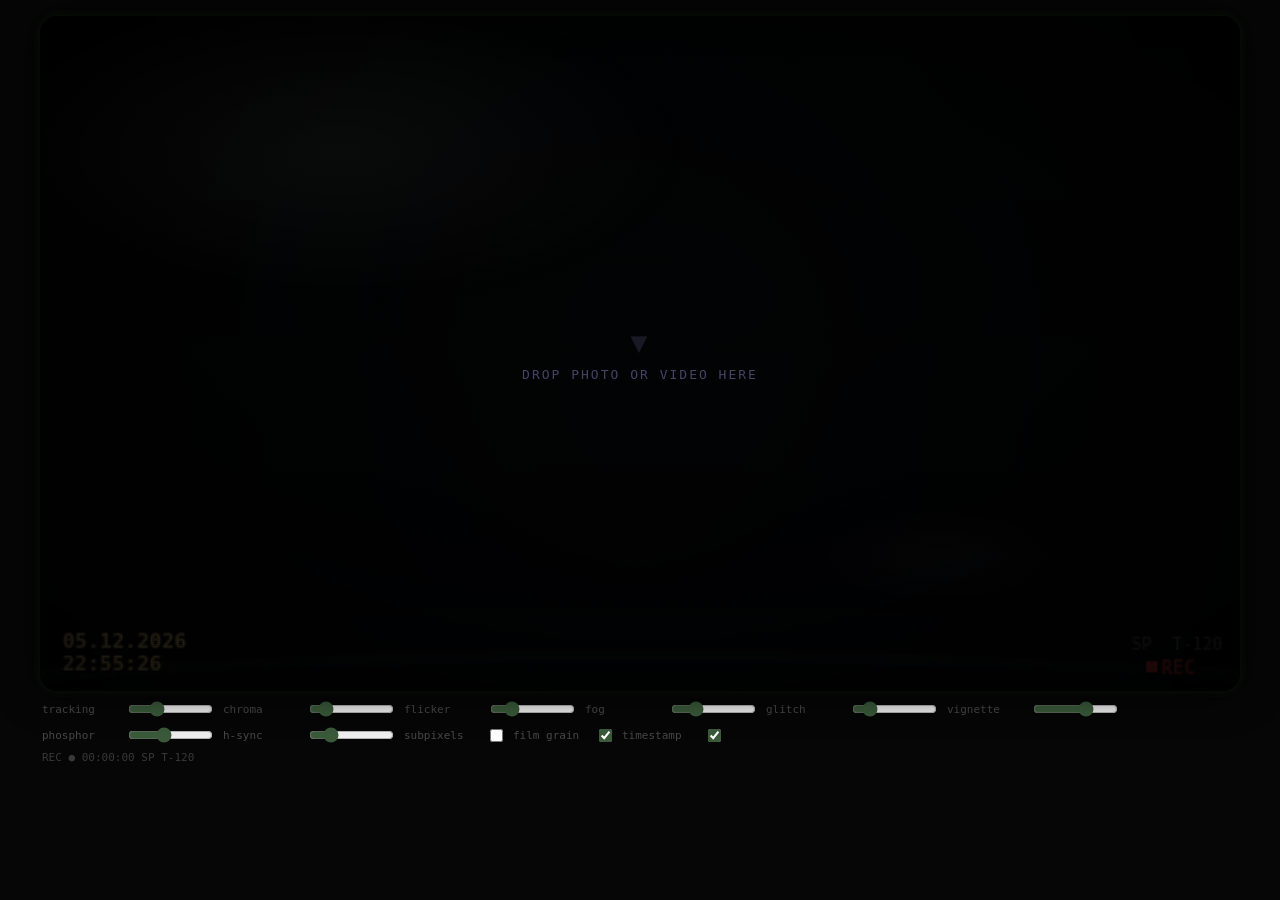
==== index.html @ 676dd125 "Rename VHS.html to index.html" ====
<!DOCTYPE html>
<html lang="en">
<head>
  <meta charset="UTF-8">
  <title>VHS filter</title>
  <link rel="stylesheet" href="style.css">
</head>
<body>

<div id="wrap">
  <div id="crt-outer">
    <canvas id="c" width="640" height="360"></canvas>
    <div id="scanline-css"></div>
    <div id="glass"></div>
    <div id="dropzone">
      <div class="icon">▼</div>
      drop photo or video here
    </div>
  </div>
</div>

<div id="controls">
  <div class="ctrl"><label>tracking</label><input type="range" id="s_track" min="0" max="100" value="30"></div>
  <div class="ctrl"><label>chroma</label><input type="range" id="s_chroma" min="0" max="30" value="4"></div>
  <div class="ctrl"><label>flicker</label><input type="range" id="s_flicker" min="0" max="100" value="20"></div>
  <div class="ctrl"><label>fog</label><input type="range" id="s_fog" min="0" max="100" value="25"></div>
  <div class="ctrl"><label>glitch</label><input type="range" id="s_glitch" min="0" max="100" value="15"></div>
  <div class="ctrl"><label>vignette</label><input type="range" id="s_vig" min="0" max="100" value="65"></div>
  <div class="ctrl"><label>phosphor</label><input type="range" id="s_phos" min="0" max="100" value="40"></div>
  <div class="ctrl"><label>h-sync</label><input type="range" id="s_hsync" min="0" max="100" value="20"></div>
  <div class="ctrl"><label>subpixels</label><input type="checkbox" id="s_rgb"></div>
  <div class="ctrl"><label>film grain</label><input type="checkbox" id="s_film" checked></div>
  <div class="ctrl"><label>timestamp</label><input type="checkbox" id="s_date" checked></div>
</div>
<div id="bar">
  <span id="timestamp">REC ● 00:00:00  SP  T-120</span>
</div>
<div id="vid-controls">
  <button id="btn-play">play</button>
  <button id="btn-mute">mute</button>
  <input type="range" id="vid-seek" min="0" max="100" value="0" step="0.1">
  <span id="vid-time" style="font-size:11px;color:#444;min-width:80px">0:00 / 0:00</span>
</div>

<script src="VHS.js"></script>
</body>
</html>
---- style.css ----
* { margin: 0; padding: 0; box-sizing: border-box; }
    body { background: #060606; display: flex; flex-direction: column; align-items: center; padding: 16px; font-family: monospace; color: #888; }
    #wrap { position: relative; width: 100%; max-width: 1200px; }
    #crt-outer {
      position: relative;
      border-radius: 18px;
      overflow: hidden;
      box-shadow:
        inset 0 0 80px rgba(0,0,0,0.9),
        0 0 40px rgba(0,0,0,0.8),
        0 0 8px rgba(40,80,40,0.3);
      background: #000;
    }
    canvas { display: block; width: 100%; border-radius: 16px; }
    #crt-outer::after {
      content: '';
      position: absolute; inset: 0;
      background:
        radial-gradient(ellipse 80% 70% at 50% 40%, rgba(60,120,60,0.04) 0%, transparent 70%),
        radial-gradient(ellipse at 50% 50%, transparent 60%, rgba(0,0,0,0.5) 100%);
      pointer-events: none;
      border-radius: 16px;
    }
    #glass {
      position: absolute; inset: 0;
      background:
        radial-gradient(ellipse 50% 40% at 25% 20%, rgba(255,255,255,0.035) 0%, transparent 60%),
        radial-gradient(ellipse 30% 20% at 75% 80%, rgba(255,255,255,0.015) 0%, transparent 50%);
      pointer-events: none;
      border-radius: 16px;
      z-index: 10;
    }
    #dropzone {
      position: absolute; inset: 0;
      display: flex; align-items: center; justify-content: center;
      flex-direction: column; gap: 8px;
      background: rgba(0,0,0,0.75);
      color: #446; font-size: 13px; letter-spacing: 2px;
      pointer-events: none; transition: opacity 0.3s;
      text-transform: uppercase; border-radius: 16px;
      z-index: 5;
    }
    #dropzone.hidden { opacity: 0; pointer-events: none; }
    #dropzone .icon { font-size: 28px; opacity: 0.35; }
    #wrap.dragover #dropzone { color: #6a9; background: rgba(10,20,10,0.85); }
    #controls {
      display: flex; flex-wrap: wrap; gap: 10px;
      padding: 10px 2px 4px; font-size: 11px; color: #555;
      width: 100%; max-width: 1200px;
    }
    .ctrl { display: flex; align-items: center; gap: 6px; }
    .ctrl label { min-width: 80px; color: #484848; }
    .ctrl input[type=range] { width: 85px; accent-color: #3a5a3a; }
    .ctrl input[type=checkbox] { accent-color: #3a5a3a; }
    #bar {
      display: flex; align-items: center; justify-content: space-between;
      width: 100%; max-width: 1200px;
      padding: 4px 2px; font-size: 11px; color: #383838;
    }
    #scanline-css {
      position: absolute; inset: 0; pointer-events: none; z-index: 4;
      border-radius: 16px;
      background: repeating-linear-gradient(
        to bottom,
        transparent 0px,
        transparent 1px,
        rgba(0,0,0,0.18) 1px,
        rgba(0,0,0,0.18) 2px
      );
    }
    #vid-controls {
      display: none; gap: 8px; align-items: center;
      width: 100%; max-width: 1200px; padding: 6px 2px 0;
    }
    #vid-controls.visible { display: flex; }
    #vid-controls button {
      background: #111; border: 1px solid #2a2a2a; color: #666;
      font-family: monospace; font-size: 11px; padding: 4px 10px;
      cursor: pointer; border-radius: 4px;
    }
    #vid-controls button:hover { background: #1a1a1a; color: #999; }
    #vid-seek { flex: 1; accent-color: #3a5a3a; }
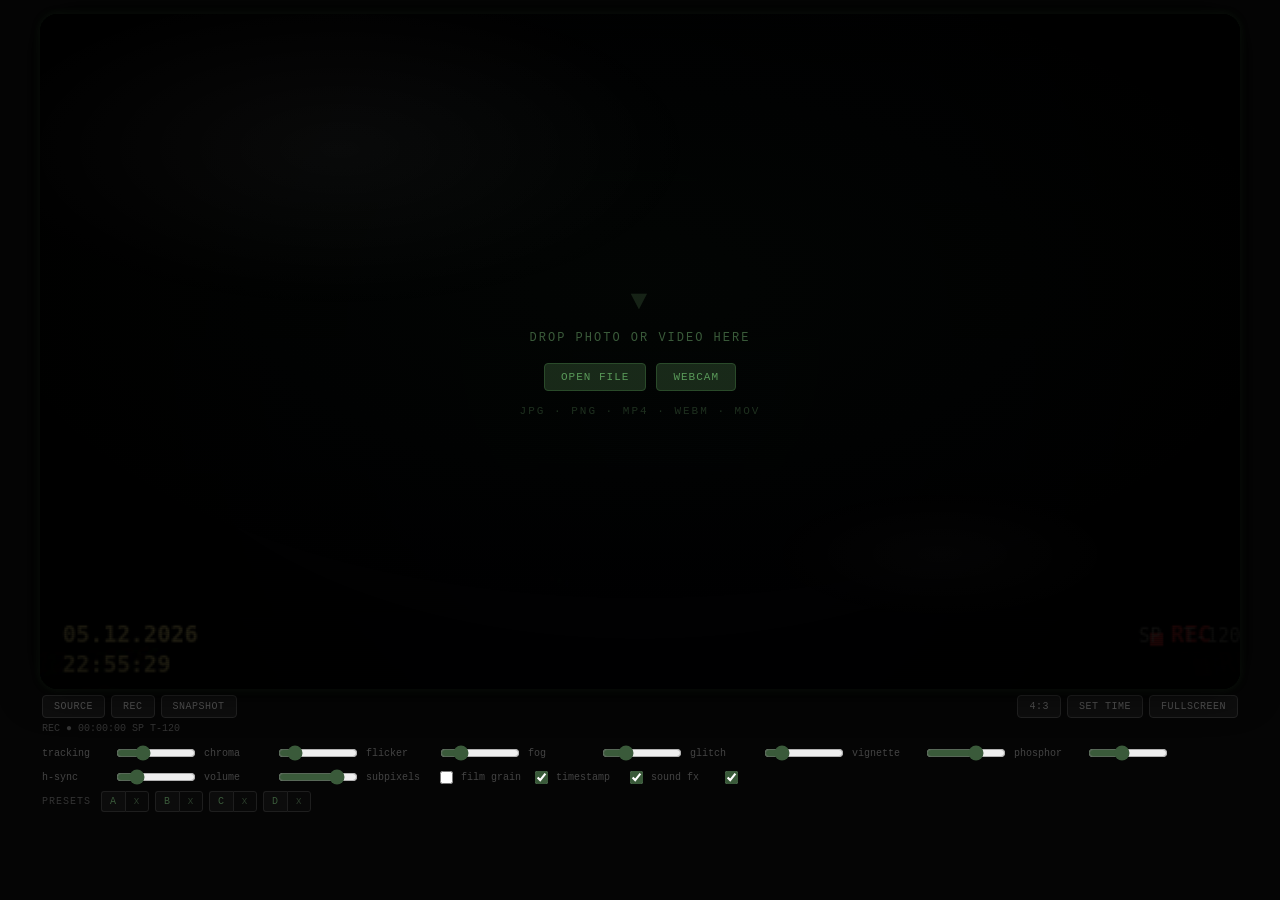
==== commit 1993edbd: "update" ====
--- a/index.html
+++ b/index.html
@@ -13,33 +13,75 @@
     <div id="scanline-css"></div>
     <div id="glass"></div>
     <div id="dropzone">
-      <div class="icon">▼</div>
-      drop photo or video here
+      <div class="dz-icon">&#9660;</div>
+      <div>drop photo or video here</div>
+      <div class="dz-btns">
+        <button class="dz-btn" id="btn-file">open file</button>
+        <button class="dz-btn" id="btn-webcam">webcam</button>
+      </div>
+      <div class="dz-hint">jpg &middot; png &middot; mp4 &middot; webm &middot; mov</div>
     </div>
   </div>
 </div>
-
+ 
+<div id="toolbar">
+  <div id="toolbar-left">
+    <button class="tb-btn" id="btn-source">source</button>
+    <button class="tb-btn" id="btn-record">rec</button>
+    <span id="rec-timer">00:00</span>
+    <button class="tb-btn" id="btn-snap">snapshot</button>
+  </div>
+  <div id="toolbar-right">
+    <button class="tb-btn" id="btn-43">4:3</button>
+    <button class="tb-btn" id="btn-settime">set time</button>
+    <button class="tb-btn" id="btn-fs">fullscreen</button>
+  </div>
+</div>
+ 
+<div id="bar">
+  <span id="timestamp">REC &#9679;  00:00:00  SP  T-120</span>
+  <span id="bar-status"></span>
+</div>
+ 
+<div id="timepanel">
+  <span>date</span>
+  <input type="text" id="tp-date" placeholder="DD.MM.YYYY" maxlength="10">
+  <span>time</span>
+  <input type="text" id="tp-time" placeholder="HH:MM:SS" maxlength="8">
+  <button id="tp-set">set</button>
+  <button id="tp-reset">reset to system</button>
+  <span class="tp-hint" id="tp-status">system time active</span>
+</div>
+ 
 <div id="controls">
-  <div class="ctrl"><label>tracking</label><input type="range" id="s_track" min="0" max="100" value="30"></div>
-  <div class="ctrl"><label>chroma</label><input type="range" id="s_chroma" min="0" max="30" value="4"></div>
-  <div class="ctrl"><label>flicker</label><input type="range" id="s_flicker" min="0" max="100" value="20"></div>
-  <div class="ctrl"><label>fog</label><input type="range" id="s_fog" min="0" max="100" value="25"></div>
-  <div class="ctrl"><label>glitch</label><input type="range" id="s_glitch" min="0" max="100" value="15"></div>
-  <div class="ctrl"><label>vignette</label><input type="range" id="s_vig" min="0" max="100" value="65"></div>
-  <div class="ctrl"><label>phosphor</label><input type="range" id="s_phos" min="0" max="100" value="40"></div>
-  <div class="ctrl"><label>h-sync</label><input type="range" id="s_hsync" min="0" max="100" value="20"></div>
-  <div class="ctrl"><label>subpixels</label><input type="checkbox" id="s_rgb"></div>
+  <div class="ctrl"><label>tracking</label> <input type="range" id="s_track"   min="0" max="100" value="30"></div>
+  <div class="ctrl"><label>chroma</label>   <input type="range" id="s_chroma"  min="0" max="30"  value="4"></div>
+  <div class="ctrl"><label>flicker</label>  <input type="range" id="s_flicker" min="0" max="100" value="20"></div>
+  <div class="ctrl"><label>fog</label>      <input type="range" id="s_fog"     min="0" max="100" value="25"></div>
+  <div class="ctrl"><label>glitch</label>   <input type="range" id="s_glitch"  min="0" max="100" value="15"></div>
+  <div class="ctrl"><label>vignette</label> <input type="range" id="s_vig"     min="0" max="100" value="65"></div>
+  <div class="ctrl"><label>phosphor</label> <input type="range" id="s_phos"    min="0" max="100" value="40"></div>
+  <div class="ctrl"><label>h-sync</label>   <input type="range" id="s_hsync"   min="0" max="100" value="20"></div>
+  <div class="ctrl"><label>volume</label>    <input type="range" id="vid-vol"  min="0" max="100" value="80"></div>
+  <div class="ctrl"><label>subpixels</label> <input type="checkbox" id="s_rgb"></div>
   <div class="ctrl"><label>film grain</label><input type="checkbox" id="s_film" checked></div>
-  <div class="ctrl"><label>timestamp</label><input type="checkbox" id="s_date" checked></div>
+  <div class="ctrl"><label>timestamp</label> <input type="checkbox" id="s_date" checked></div>
+  <div class="ctrl"><label>sound fx</label>  <input type="checkbox" id="s_sound" checked></div>
 </div>
-<div id="bar">
-  <span id="timestamp">REC ● 00:00:00  SP  T-120</span>
+ 
+<div id="presets">
+  <span class="pre-label">presets</span>
+  <div class="preset-slot" id="slot-0"><button class="load-btn" data-slot="0">A</button><button class="save-btn" data-slot="0">x</button></div>
+  <div class="preset-slot" id="slot-1"><button class="load-btn" data-slot="1">B</button><button class="save-btn" data-slot="1">x</button></div>
+  <div class="preset-slot" id="slot-2"><button class="load-btn" data-slot="2">C</button><button class="save-btn" data-slot="2">x</button></div>
+  <div class="preset-slot" id="slot-3"><button class="load-btn" data-slot="3">D</button><button class="save-btn" data-slot="3">x</button></div>
 </div>
+ 
 <div id="vid-controls">
   <button id="btn-play">play</button>
   <button id="btn-mute">mute</button>
   <input type="range" id="vid-seek" min="0" max="100" value="0" step="0.1">
-  <span id="vid-time" style="font-size:11px;color:#444;min-width:80px">0:00 / 0:00</span>
+  <span id="vid-time">0:00 / 0:00</span>
 </div>
 
 <script src="VHS.js"></script>
--- a/style.css
+++ b/style.css
@@ -1,82 +1,199 @@
-* { margin: 0; padding: 0; box-sizing: border-box; }
-    body { background: #060606; display: flex; flex-direction: column; align-items: center; padding: 16px; font-family: monospace; color: #888; }
+    * { margin: 0; padding: 0; box-sizing: border-box; }
+
+    body {
+      background: #050505;
+      display: flex; flex-direction: column; align-items: center;
+      padding: 14px 14px 30px;
+      font-family: 'Courier New', monospace;
+      color: #666; min-height: 100vh;
+    }
+
     #wrap { position: relative; width: 100%; max-width: 1200px; }
+
     #crt-outer {
-      position: relative;
-      border-radius: 18px;
-      overflow: hidden;
-      box-shadow:
-        inset 0 0 80px rgba(0,0,0,0.9),
-        0 0 40px rgba(0,0,0,0.8),
-        0 0 8px rgba(40,80,40,0.3);
+      position: relative; border-radius: 18px; overflow: hidden;
+      box-shadow: inset 0 0 80px rgba(0,0,0,0.9), 0 0 40px rgba(0,0,0,0.8), 0 0 8px rgba(40,80,40,0.3);
       background: #000;
     }
+
     canvas { display: block; width: 100%; border-radius: 16px; }
+
     #crt-outer::after {
-      content: '';
-      position: absolute; inset: 0;
+      content: ''; position: absolute; inset: 0;
       background:
         radial-gradient(ellipse 80% 70% at 50% 40%, rgba(60,120,60,0.04) 0%, transparent 70%),
         radial-gradient(ellipse at 50% 50%, transparent 60%, rgba(0,0,0,0.5) 100%);
-      pointer-events: none;
-      border-radius: 16px;
+      pointer-events: none; border-radius: 16px; z-index: 6;
     }
+
     #glass {
       position: absolute; inset: 0;
       background:
         radial-gradient(ellipse 50% 40% at 25% 20%, rgba(255,255,255,0.035) 0%, transparent 60%),
         radial-gradient(ellipse 30% 20% at 75% 80%, rgba(255,255,255,0.015) 0%, transparent 50%);
-      pointer-events: none;
-      border-radius: 16px;
-      z-index: 10;
+      pointer-events: none; border-radius: 16px; z-index: 10;
     }
+
     #dropzone {
       position: absolute; inset: 0;
       display: flex; align-items: center; justify-content: center;
-      flex-direction: column; gap: 8px;
-      background: rgba(0,0,0,0.75);
-      color: #446; font-size: 13px; letter-spacing: 2px;
-      pointer-events: none; transition: opacity 0.3s;
-      text-transform: uppercase; border-radius: 16px;
-      z-index: 5;
+      flex-direction: column; gap: 14px;
+      background: rgba(0,0,0,0.82);
+      color: #3a5a3a; font-size: 12px; letter-spacing: 2px;
+      transition: opacity 0.3s;
+      text-transform: uppercase; border-radius: 16px; z-index: 5;
     }
+
     #dropzone.hidden { opacity: 0; pointer-events: none; }
-    #dropzone .icon { font-size: 28px; opacity: 0.35; }
-    #wrap.dragover #dropzone { color: #6a9; background: rgba(10,20,10,0.85); }
-    #controls {
-      display: flex; flex-wrap: wrap; gap: 10px;
-      padding: 10px 2px 4px; font-size: 11px; color: #555;
-      width: 100%; max-width: 1200px;
+    #dropzone .dz-icon { font-size: 28px; opacity: 0.35; }
+    #dropzone .dz-hint { opacity: 0.5; font-size: 11px; }
+    #dropzone .dz-btns { display: flex; gap: 10px; margin-top: 4px; }
+    #wrap.dragover #dropzone { color: #6a9a6a; background: rgba(5,15,5,0.9); }
+
+    .dz-btn {
+      background: rgba(30,50,30,0.8); border: 1px solid #2a4a2a; color: #5a9a5a;
+      font-family: 'Courier New', monospace; font-size: 11px;
+      padding: 7px 16px; cursor: pointer; border-radius: 4px;
+      letter-spacing: 1px; text-transform: uppercase;
+      transition: background 0.2s, color 0.2s, border-color 0.2s;
     }
-    .ctrl { display: flex; align-items: center; gap: 6px; }
-    .ctrl label { min-width: 80px; color: #484848; }
-    .ctrl input[type=range] { width: 85px; accent-color: #3a5a3a; }
-    .ctrl input[type=checkbox] { accent-color: #3a5a3a; }
-    #bar {
-      display: flex; align-items: center; justify-content: space-between;
-      width: 100%; max-width: 1200px;
-      padding: 4px 2px; font-size: 11px; color: #383838;
-    }
+    .dz-btn:hover { background: rgba(50,80,50,0.9); border-color: #4a8a4a; color: #8aca8a; }
+
     #scanline-css {
       position: absolute; inset: 0; pointer-events: none; z-index: 4;
       border-radius: 16px;
       background: repeating-linear-gradient(
-        to bottom,
-        transparent 0px,
-        transparent 1px,
-        rgba(0,0,0,0.18) 1px,
-        rgba(0,0,0,0.18) 2px
+        to bottom, transparent 0px, transparent 1px,
+        rgba(0,0,0,0.18) 1px, rgba(0,0,0,0.18) 2px
       );
     }
+
+    
+    #toolbar {
+      display: flex; align-items: center; justify-content: space-between;
+      width: 100%; max-width: 1200px; padding: 6px 2px 2px; gap: 8px;
+    }
+    #toolbar-left  { display: flex; align-items: center; gap: 6px; flex-wrap: wrap; }
+    #toolbar-right { display: flex; align-items: center; gap: 6px; }
+
+    .tb-btn {
+      background: #0e0e0e; border: 1px solid #222; color: #555;
+      font-family: 'Courier New', monospace; font-size: 10px;
+      padding: 5px 11px; cursor: pointer; border-radius: 4px;
+      letter-spacing: 0.5px; text-transform: uppercase;
+      transition: all 0.15s; white-space: nowrap;
+    }
+    .tb-btn:hover { background: #181818; color: #888; border-color: #333; }
+    .tb-btn.rec-active {
+      background: #1a0a0a; color: #e55; border-color: #622;
+      animation: recpulse 1s ease-in-out infinite;
+    }
+
+    @keyframes recpulse {
+      0%,100% { border-color: #622; box-shadow: none; }
+      50%      { border-color: #c44; box-shadow: 0 0 6px rgba(200,60,60,0.3); }
+    }
+
+    #rec-timer {
+      font-family: 'Courier New', monospace; font-size: 10px;
+      color: #c44; letter-spacing: 1px; min-width: 42px; display: none;
+    }
+    #rec-timer.visible { display: inline; }
+
+    
+    #bar {
+      display: flex; align-items: center; justify-content: space-between;
+      width: 100%; max-width: 1200px;
+      padding: 3px 2px; font-size: 10px; color: #333;
+    }
+
+    
+    #controls {
+      display: flex; flex-wrap: wrap; gap: 8px;
+      padding: 8px 2px 4px; font-size: 10px;
+      width: 100%; max-width: 1200px;
+    }
+    .ctrl { display: flex; align-items: center; gap: 6px; }
+    .ctrl label { min-width: 68px; color: #444; font-size: 10px; }
+    .ctrl input[type=range]    { width: 80px; accent-color: #3a5a3a; cursor: pointer; }
+    .ctrl input[type=checkbox] { accent-color: #3a5a3a; cursor: pointer; }
+
+    
+    #presets {
+      display: flex; align-items: center; gap: 6px;
+      width: 100%; max-width: 1200px; padding: 2px 2px 6px; flex-wrap: wrap;
+    }
+    #presets .pre-label {
+      font-size: 10px; color: #333; letter-spacing: 1px;
+      text-transform: uppercase; margin-right: 4px;
+    }
+    .preset-slot { display: flex; }
+    .preset-slot button {
+      background: #0c0c0c; border: 1px solid #1e1e1e; color: #3a5a3a;
+      font-family: 'Courier New', monospace; font-size: 10px;
+      padding: 4px 8px; cursor: pointer; letter-spacing: 0.5px; transition: all 0.15s;
+    }
+    .preset-slot button:first-child { border-radius: 3px 0 0 3px; border-right: none; }
+    .preset-slot button:last-child  { border-radius: 0 3px 3px 0; background: #080808; color: #2a3a2a; }
+    .preset-slot button:first-child:hover { background: #151515; color: #6aaa6a; }
+    .preset-slot button:last-child:hover  { background: #120c0c; color: #855; }
+    .preset-slot button.has-data          { color: #5a8a5a; border-color: #253525; }
+    .preset-slot button.has-data:last-child { color: #6a3a3a; }
+
+    
     #vid-controls {
       display: none; gap: 8px; align-items: center;
-      width: 100%; max-width: 1200px; padding: 6px 2px 0;
+      width: 100%; max-width: 1200px; padding: 4px 2px 0;
     }
     #vid-controls.visible { display: flex; }
     #vid-controls button {
-      background: #111; border: 1px solid #2a2a2a; color: #666;
-      font-family: monospace; font-size: 11px; padding: 4px 10px;
-      cursor: pointer; border-radius: 4px;
+      background: #0e0e0e; border: 1px solid #222; color: #555;
+      font-family: 'Courier New', monospace; font-size: 10px;
+      padding: 4px 10px; cursor: pointer; border-radius: 4px; transition: all 0.15s;
     }
-    #vid-controls button:hover { background: #1a1a1a; color: #999; }
-    #vid-seek { flex: 1; accent-color: #3a5a3a; }+    #vid-controls button:hover { background: #181818; color: #888; }
+    #vid-seek { flex: 1; accent-color: #3a5a3a; cursor: pointer; }
+    #vid-time { font-size: 10px; color: #333; min-width: 78px; }
+
+    
+    #crt-outer.mode43 { aspect-ratio: 4/3; }
+    #crt-outer.mode43 canvas { height: 100%; width: 100%; object-fit: fill; }
+    .tb-btn.active43 { background: #0a1a0a; color: #5a9a5a; border-color: #2a5a2a; }
+
+    
+    #timepanel {
+      display: none; align-items: center; gap: 8px; flex-wrap: wrap;
+      width: 100%; max-width: 1200px; padding: 4px 2px 2px;
+      font-size: 10px; color: #444;
+    }
+    #timepanel.visible { display: flex; }
+    #timepanel input[type=text] {
+      background: #0c0c0c; border: 1px solid #252525; color: #6a9a6a;
+      font-family: 'Courier New', monospace; font-size: 10px;
+      padding: 4px 8px; border-radius: 3px; width: 148px; letter-spacing: 0.5px;
+    }
+    #timepanel input[type=text]::placeholder { color: #333; }
+    #timepanel button {
+      background: #0e0e0e; border: 1px solid #222; color: #555;
+      font-family: 'Courier New', monospace; font-size: 10px;
+      padding: 4px 10px; cursor: pointer; border-radius: 3px; transition: all 0.15s;
+    }
+    #timepanel button:hover { background: #181818; color: #888; }
+    #timepanel .tp-hint { color: #2a3a2a; font-size: 9px; letter-spacing: 0.5px; }
+    #timepanel .tp-active { color: #5a8a5a; }
+
+    
+    :fullscreen #crt-outer,
+    :-webkit-full-screen #crt-outer {
+      border-radius: 0; width: 100vw; height: 100vh;
+      display: flex; align-items: center; justify-content: center;
+    }
+    :fullscreen canvas,
+    :-webkit-full-screen canvas {
+      width: auto !important; height: 100vh !important;
+      max-width: 100vw; border-radius: 0;
+    }
+    :fullscreen #crt-outer::after,
+    :-webkit-full-screen #crt-outer::after { opacity: 0.2; }
+    :fullscreen #scanline-css,
+    :-webkit-full-screen #scanline-css { border-radius: 0; }
